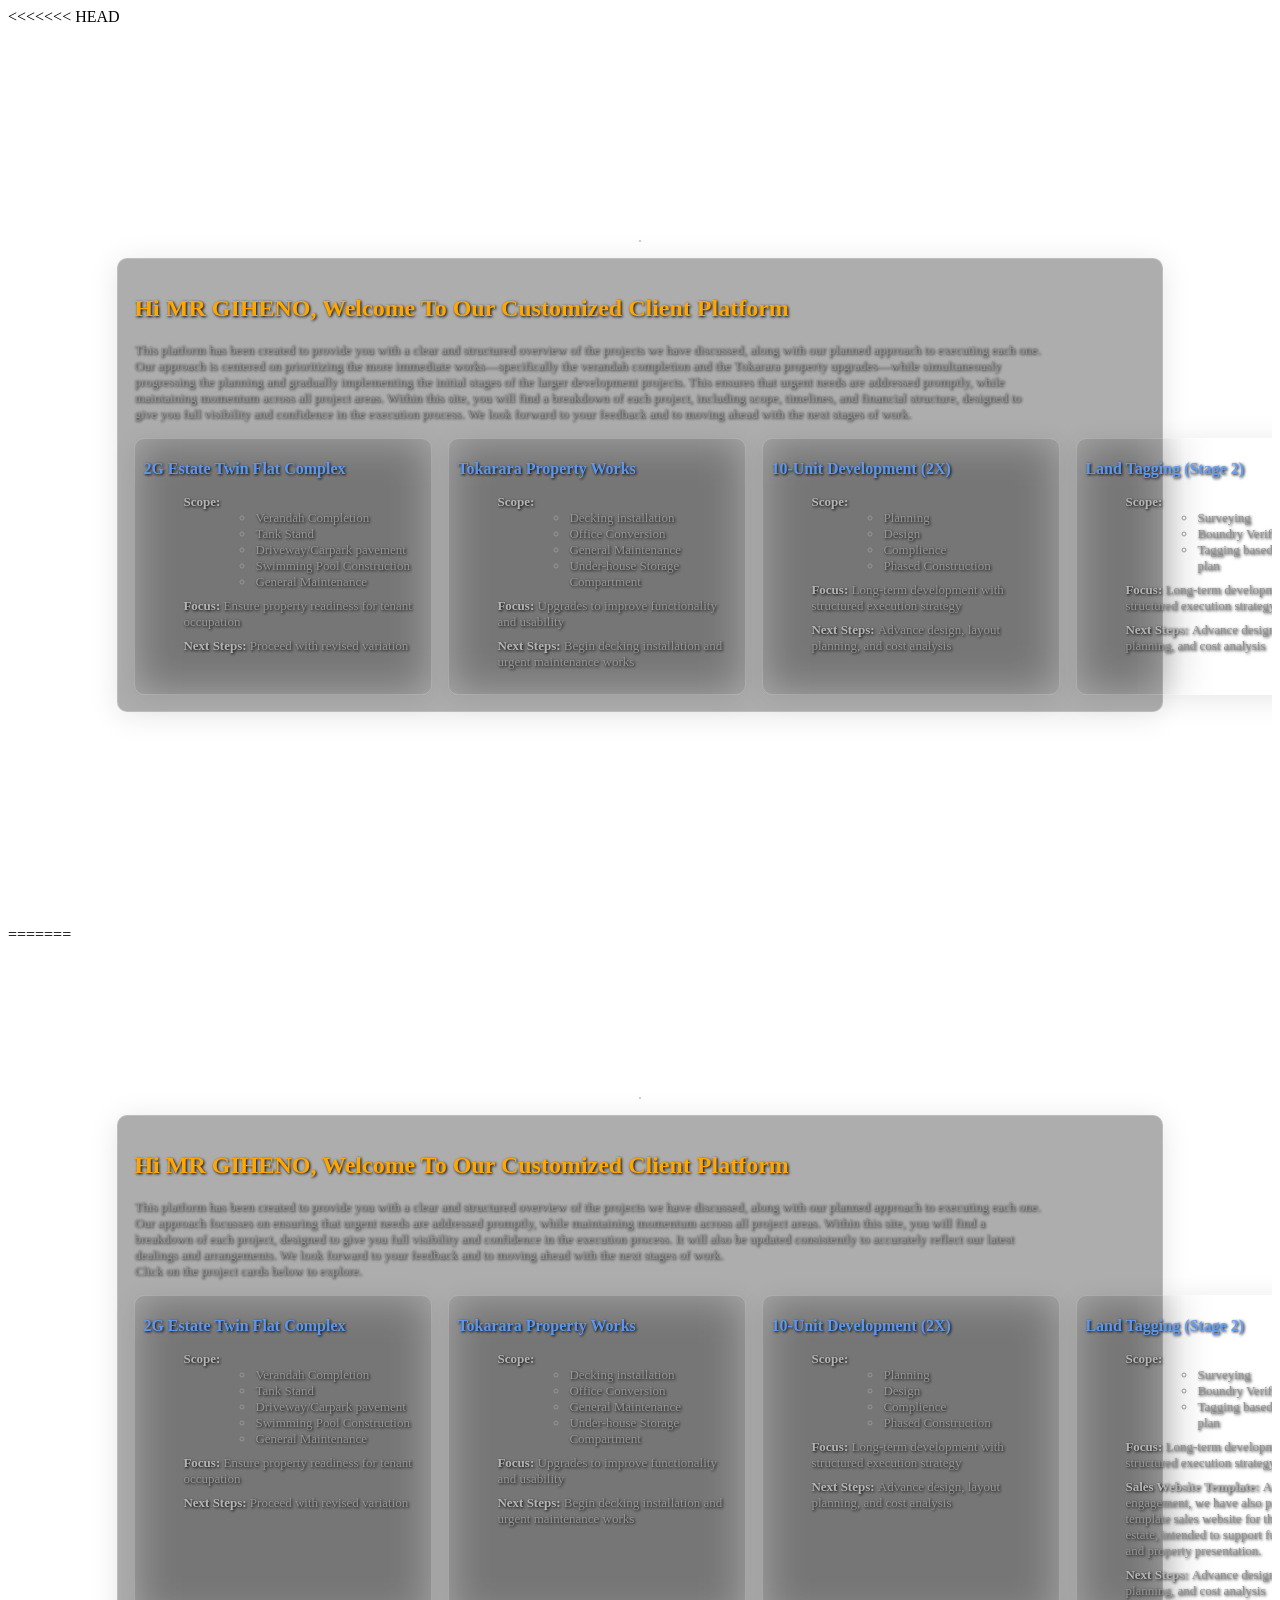
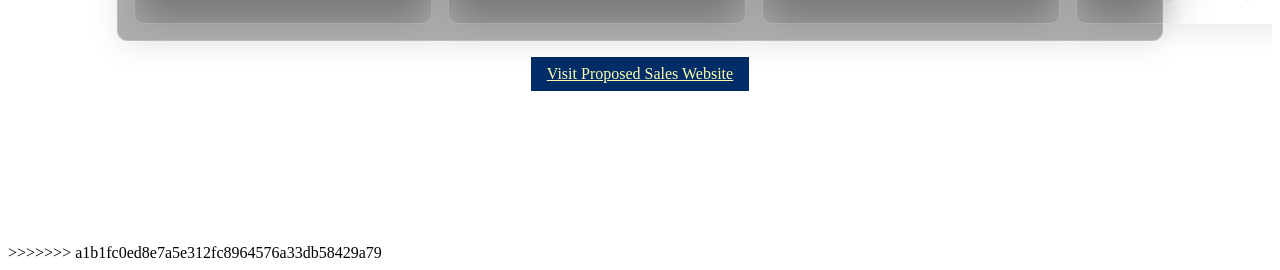
==== index.html @ f2ee9737 "Initial Commit" ====
<<<<<<< HEAD
<!DOCTYPE html>
<html lang="en">
<head>
    <meta charset="UTF-8">
    <meta name="viewport" content="width=device-width, initial-scale=1.0">
    <link rel="stylesheet" href="sales.css">
    <title>Client Page</title>
</head>
<body>
    <main>
        
        <section class="welcome-section">
            <img src="assets/RML-Logo.PNG" alt="">
        <div class="container">
            <h1>
            Hi MR GIHENO, Welcome To Our Customized Client Platform
        </h1>
        <p>
            This platform has been created to provide you with a clear and structured overview of the projects we have discussed, along with our planned approach to executing each one.
Our approach is centered on prioritizing the more immediate works—specifically the verandah completion and the Tokarara property upgrades—while simultaneously progressing the planning and gradually implementing the initial stages of the larger development projects. This ensures that urgent needs are addressed promptly, while maintaining momentum across all project areas.
Within this site, you will find a breakdown of each project, including scope, timelines, and financial structure, designed to give you full visibility and confidence in the execution process.
We look forward to your feedback and to moving ahead with the next stages of work.
        </p>
        <div class="cards-container">
            <a href="twinFlat.html" class="card">
                <h2>2G Estate Twin Flat Complex</h2>
                <ul class="card-content">
                    <li><strong>Scope: </strong>
                        <ul class="sub-tasks">
                            <li>Verandah Completion</li>
                            <li>Tank Stand</li>
                            <li>Driveway/Carpark pavement</li>
                            <li>Swimming Pool Construction</li>
                            <li>General Maintenance</li>
                        </ul>
                    </li>
                    <li><strong>Focus: </strong>Ensure property readiness for tenant occupation</li>
                    <li><strong>Next Steps: </strong>Proceed with revised variation</li>
                </ul>
            </a>
            <a href="toks.html" class="card">
                <h2>Tokarara Property Works</h2>
                <ul class="card-content">
                    <li><strong>Scope: </strong>
                        <ul class="sub-tasks">
                            <li>Decking installation</li>
                            <li>Office Conversion</li>
                            <li>General Maintenance</li>
                            <li>Under-house Storage Compartment</li>
                        </ul>
                    </li>
                    <li><strong>Focus: </strong>Upgrades to improve functionality and usability</li>
                    <li><strong>Next Steps: </strong>Begin decking installation and urgent maintenance works</li>
                </ul>
            </a>
            <a href="units.html" class="card">
                <h2>10-Unit Development (2X)</h2>
                <ul class="card-content">
                    <li><strong>Scope: </strong>
                        <ul class="sub-tasks">
                            <li>Planning</li>
                            <li>Design</li>
                            <li>Complience</li>
                            <li>Phased Construction</li>
                        </ul>
                    </li>
                    <li><strong>Focus: </strong>Long-term development with structured execution strategy</li>
                    <li><strong>Next Steps: </strong>Advance design, layout planning, and cost analysis</li>
                </ul>
            </a>
            <a href="stage2.html" class="card">
                <h2>Land Tagging (Stage 2)</h2>
                <ul class="card-content">
                    <li><strong>Scope: </strong>
                        <ul class="sub-tasks">
                            <li>Surveying</li>
                            <li>Boundry Verification</li>
                            <li>Tagging based on demarcation plan</li>
                        </ul>
                    </li>
                    <li><strong>Focus: </strong>Long-term development with structured execution strategy</li>
                    <li><strong>Next Steps: </strong>Advance design, layout planning, and cost analysis</li>
                </ul>
            </a>
        </div>
            </div>
    </section> 
    </main>
</body>
=======
<!DOCTYPE html>
<html lang="en">
<head>
    <meta charset="UTF-8">
    <meta name="viewport" content="width=device-width, initial-scale=1.0">
    <link rel="stylesheet" href="sales.css">
    <title>Client Page</title>
</head>
<body>
    <main>
        
        <section class="welcome-section">
            <img src="assets/RML-Logo.PNG" alt="">
        <div class="container">
            <h1>
            Hi MR GIHENO, Welcome To Our Customized Client Platform
        </h1>
        <p>
            This platform has been created to provide you with a clear and structured overview of the projects we have discussed, along with our planned approach to executing each one.
Our approach focusses on ensuring that urgent needs are addressed promptly, while maintaining momentum across all project areas.
Within this site, you will find a breakdown of each project, designed to give you full visibility and confidence in the execution process. It will also be updated consistently to accurately reflect our latest dealings and arrangements.
We look forward to your feedback and to moving ahead with the next stages of work.<br>
Click on the project cards below to explore.
        </p>
        <div class="cards-container">
            <a href="twinFlat.html" class="card">
                <h2>2G Estate Twin Flat Complex</h2>
                <ul class="card-content">
                    <li><strong>Scope: </strong>
                        <ul class="sub-tasks">
                            <li>Verandah Completion</li>
                            <li>Tank Stand</li>
                            <li>Driveway/Carpark pavement</li>
                            <li>Swimming Pool Construction</li>
                            <li>General Maintenance</li>
                        </ul>
                    </li>
                    <li><strong>Focus: </strong>Ensure property readiness for tenant occupation</li>
                    <li><strong>Next Steps: </strong>Proceed with revised variation</li>
                </ul>
            </a>
            <a href="toks.html" class="card">
                <h2>Tokarara Property Works</h2>
                <ul class="card-content">
                    <li><strong>Scope: </strong>
                        <ul class="sub-tasks">
                            <li>Decking installation</li>
                            <li>Office Conversion</li>
                            <li>General Maintenance</li>
                            <li>Under-house Storage Compartment</li>
                        </ul>
                    </li>
                    <li><strong>Focus: </strong>Upgrades to improve functionality and usability</li>
                    <li><strong>Next Steps: </strong>Begin decking installation and urgent maintenance works</li>
                </ul>
            </a>
            <a href="units.html" class="card">
                <h2>10-Unit Development (2X)</h2>
                <ul class="card-content">
                    <li><strong>Scope: </strong>
                        <ul class="sub-tasks">
                            <li>Planning</li>
                            <li>Design</li>
                            <li>Complience</li>
                            <li>Phased Construction</li>
                        </ul>
                    </li>
                    <li><strong>Focus: </strong>Long-term development with structured execution strategy</li>
                    <li><strong>Next Steps: </strong>Advance design, layout planning, and cost analysis</li>
                </ul>
            </a>
            <a href="tagging.html" class="card">
                <h2>Land Tagging (Stage 2)</h2>
                <ul class="card-content">
                    <li><strong>Scope: </strong>
                        <ul class="sub-tasks">
                            <li>Surveying</li>
                            <li>Boundry Verification</li>
                            <li>Tagging based on demarcation plan</li>
                        </ul>
                    </li>
                    <li><strong>Focus: </strong>Long-term development with structured execution strategy</li>
                    <li><strong>Sales Website Template: </strong>As part of our engagement, we have also prepared a template sales website for the proposed estate, intended to support future marketing and property presentation.<br></li>
                    <li><strong>Next Steps: </strong>Advance design, layout planning, and cost analysis</li>
                </ul>
            </a>
        </div>
            </div>
        <a href="salesPage.html" class="button">Visit Proposed Sales Website</a>
    </section> 
    </main>
</body>
>>>>>>> a1b1fc0ed8e7a5e312fc8964576a33db58429a79
</html>
---- sales.css ----
<<<<<<< HEAD
@import url('https://fonts.googleapis.com/css2?family=Montserrat:ital,wght@0,100..900;1,100..900&family=Roboto:ital,wght@0,100..900;1,100..900&display=swap');

*{
    font-family: Montserrat;
    margin: 0;
    padding: 0%;
    color: whitesmoke;
}
html,body{
    overflow-x: hidden;
}
.overlay{
    height: 100vh;
    width: 100%;
    position: absolute;
    z-index: 0;
}
.button{
    width: fit-content;
    height: fit-content;
    padding: .5rem 1rem;
    background-color: rgb(0, 45, 104);
    color: rgb(255, 255, 174);
}

.container{
    width: 80%;
    padding: 1rem;
    background: rgba(255, 255, 255, 0.06);
    background: rgba(0, 0, 0, 0.32);
    backdrop-filter: blur(8px) saturate(100%);
    -webkit-backdrop-filter: blur(8px) saturate(100%);
    border: 1px solid rgba(255, 255, 255, 0.2);
    box-shadow: 0 4px 30px rgba(0, 0, 0, 0.1);
    border-radius: 10px;
}

.welcome-section{
    width: 100%;
    height: 100vh;
    display: flex;
    flex-direction: column;
    justify-content: center;
    align-items: center;
    gap: 1rem;
    background-repeat: no-repeat;
    background-size: cover;
    background-position: right;
    background-image: url(assets/HeroBack00.jpg);
    
}
.welcome-section img{
    max-width: 70px;
    background: rgba(255, 255, 255, 0.06);
    background: rgba(0, 0, 0, 0.32);
    backdrop-filter: blur(8px) saturate(100%);
    -webkit-backdrop-filter: blur(8px) saturate(100%);
    border: 1px solid rgba(255, 255, 255, 0.2);
    box-shadow: 0 4px 30px rgba(0, 0, 0, 0.1);
    border-radius: 10px;
    
}
.welcome-section h1{
    z-index: 1;
    width: fit-content;
    color: #ffa600;
    text-shadow: black 1px 1px 3px;
}
.welcome-section p{
    width: 90%;
    max-width: 1100px;
    color: rgb(148, 148, 148);
    z-index: 1;
    margin: 1rem 0;
    text-shadow: black 1px 1px 3px;
}
.cards-container{
    display: flex;
    gap: 1rem;
    width: 100%;
}
.cards-container > *{
    flex: 1;
}
.card{
    border: solid .5px #00000040;
    border-radius: 10px;
    width: fit-content;
    padding: 1rem;
    max-width: 300px;
    min-width: 280;
    text-decoration: none;
    background: rgba(0, 0, 0, 0);
    backdrop-filter: blur(22px) saturate(100%);
    -webkit-backdrop-filter: blur(22px) saturate(100%);
    border: 1px solid rgba(255, 255, 255, 0.2);
    box-shadow: 0 4px 30px rgba(0, 0, 0, 0.1);
}
.card h2{
    color: #5d9effea;
    text-shadow: black 1px 1px 3px;
}
li{
    color: rgb(148, 148, 148);
    text-shadow: black 1px 1px 3px;
}
.card-content{
    list-style: none;
    display: flex;
    flex-direction: column;
    gap: .5rem;
    color: rgb(180, 180, 180);}
.sub-tasks > *{
    margin-left: 2rem;
}
strong{
    color: rgb(180, 180, 180);
    text-shadow: black 1px 1px 3px;
}



@media (max-width: 1440px) {
    p, li{
        font-size: small;
    }
    .card{
        padding: .5rem;
    }
    h2{
        font-size: 1rem;
    } 
    h1{
        font-size: 1.5rem;
    }
}
@media (max-width: 950px) {
    .cards-container{
        flex-direction: column;
        align-items: center;
    }
    .card{
        width: 90%;
        max-width: none;
    }
    .welcome-section{
        padding: 1rem 0rem;
        height: fit-content;
    }
=======
@import url('https://fonts.googleapis.com/css2?family=Montserrat:ital,wght@0,100..900;1,100..900&family=Roboto:ital,wght@0,100..900;1,100..900&display=swap');

*{
    font-family: Montserrat;
    margin: 0;
    padding: 0%;
    color: whitesmoke;
}
html,body{
    overflow-x: hidden;
}
.overlay{
    height: 100vh;
    width: 100%;
    position: absolute;
    z-index: 0;
}
.button{
    width: fit-content;
    height: fit-content;
    padding: .2rem .6rem;
    background-color: rgb(255, 0, 0);
    color: rgb(255, 255, 174);
    border-radius: 1rem;
    text-decoration: none;
    font-weight: 600;
    text-shadow: black 1px 1px 3px;
    display: flex;
    flex-direction: column;
    align-items: center;
}

.container{
    width: 80%;
    padding: 1rem;
    background: rgba(255, 255, 255, 0.06);
    background: rgba(0, 0, 0, 0.32);
    backdrop-filter: blur(8px) saturate(100%);
    -webkit-backdrop-filter: blur(8px) saturate(100%);
    border: 1px solid rgba(255, 255, 255, 0.2);
    box-shadow: 0 4px 30px rgba(0, 0, 0, 0.1);
    border-radius: 10px;
}

.welcome-section{
    width: 100%;
    height: 100vh;
    display: flex;
    flex-direction: column;
    justify-content: center;
    align-items: center;
    gap: 1rem;
    background-repeat: no-repeat;
    background-size: cover;
    background-position: right;
    background-image: url(assets/HeroBack00.jpg);
    
}
.welcome-section img{
    max-width: 70px;
    background: rgba(255, 255, 255, 0.06);
    background: rgba(0, 0, 0, 0.32);
    backdrop-filter: blur(8px) saturate(100%);
    -webkit-backdrop-filter: blur(8px) saturate(100%);
    border: 1px solid rgba(255, 255, 255, 0.2);
    box-shadow: 0 4px 30px rgba(0, 0, 0, 0.1);
    border-radius: 10px;
    
}
.welcome-section h1{
    z-index: 1;
    width: fit-content;
    color: #ffa600;
    text-shadow: black 1px 1px 3px;
}
.welcome-section p{
    width: 90%;
    max-width: 1100px;
    color: rgb(148, 148, 148);
    z-index: 1;
    margin: 1rem 0;
    text-shadow: black 1px 1px 3px;
}
.cards-container{
    display: flex;
    gap: 1rem;
    width: 100%;
}
.cards-container > *{
    flex: 1;
}
.card{
    border: solid .5px #00000040;
    border-radius: 10px;
    width: fit-content;
    padding: 1rem;
    max-width: 300px;
    min-width: 280;
    text-decoration: none;
    background: rgba(0, 0, 0, 0);
    backdrop-filter: blur(22px) saturate(100%);
    -webkit-backdrop-filter: blur(22px) saturate(100%);
    border: 1px solid rgba(255, 255, 255, 0.2);
    box-shadow: 0 4px 30px rgba(0, 0, 0, 0.1);
}
.card h2{
    color: #5d9effea;
    text-shadow: black 1px 1px 3px;
}
li{
    color: rgb(148, 148, 148);
    text-shadow: black 1px 1px 3px;
}
.card-content{
    list-style: none;
    display: flex;
    flex-direction: column;
    gap: .5rem;
    color: rgb(180, 180, 180);}
.sub-tasks > *{
    margin-left: 2rem;
}
strong{
    color: rgb(180, 180, 180);
    text-shadow: black 1px 1px 3px;
}



@media (max-width: 1440px) {
    p, li{
        font-size: small;
    }
    .card{
        padding: .5rem;
    }
    h2{
        font-size: 1rem;
    } 
    h1{
        font-size: 1.5rem;
    }
}
@media (max-width: 950px) {
    .cards-container{
        flex-direction: column;
        align-items: center;
    }
    .card{
        width: 90%;
        max-width: none;
    }
    .welcome-section{
        padding: 1rem 0rem;
        height: fit-content;
    }
>>>>>>> a1b1fc0ed8e7a5e312fc8964576a33db58429a79
}
---- sales.css ----
<<<<<<< HEAD
@import url('https://fonts.googleapis.com/css2?family=Montserrat:ital,wght@0,100..900;1,100..900&family=Roboto:ital,wght@0,100..900;1,100..900&display=swap');

*{
    font-family: Montserrat;
    margin: 0;
    padding: 0%;
    color: whitesmoke;
}
html,body{
    overflow-x: hidden;
}
.overlay{
    height: 100vh;
    width: 100%;
    position: absolute;
    z-index: 0;
}
.button{
    width: fit-content;
    height: fit-content;
    padding: .5rem 1rem;
    background-color: rgb(0, 45, 104);
    color: rgb(255, 255, 174);
}

.container{
    width: 80%;
    padding: 1rem;
    background: rgba(255, 255, 255, 0.06);
    background: rgba(0, 0, 0, 0.32);
    backdrop-filter: blur(8px) saturate(100%);
    -webkit-backdrop-filter: blur(8px) saturate(100%);
    border: 1px solid rgba(255, 255, 255, 0.2);
    box-shadow: 0 4px 30px rgba(0, 0, 0, 0.1);
    border-radius: 10px;
}

.welcome-section{
    width: 100%;
    height: 100vh;
    display: flex;
    flex-direction: column;
    justify-content: center;
    align-items: center;
    gap: 1rem;
    background-repeat: no-repeat;
    background-size: cover;
    background-position: right;
    background-image: url(assets/HeroBack00.jpg);
    
}
.welcome-section img{
    max-width: 70px;
    background: rgba(255, 255, 255, 0.06);
    background: rgba(0, 0, 0, 0.32);
    backdrop-filter: blur(8px) saturate(100%);
    -webkit-backdrop-filter: blur(8px) saturate(100%);
    border: 1px solid rgba(255, 255, 255, 0.2);
    box-shadow: 0 4px 30px rgba(0, 0, 0, 0.1);
    border-radius: 10px;
    
}
.welcome-section h1{
    z-index: 1;
    width: fit-content;
    color: #ffa600;
    text-shadow: black 1px 1px 3px;
}
.welcome-section p{
    width: 90%;
    max-width: 1100px;
    color: rgb(148, 148, 148);
    z-index: 1;
    margin: 1rem 0;
    text-shadow: black 1px 1px 3px;
}
.cards-container{
    display: flex;
    gap: 1rem;
    width: 100%;
}
.cards-container > *{
    flex: 1;
}
.card{
    border: solid .5px #00000040;
    border-radius: 10px;
    width: fit-content;
    padding: 1rem;
    max-width: 300px;
    min-width: 280;
    text-decoration: none;
    background: rgba(0, 0, 0, 0);
    backdrop-filter: blur(22px) saturate(100%);
    -webkit-backdrop-filter: blur(22px) saturate(100%);
    border: 1px solid rgba(255, 255, 255, 0.2);
    box-shadow: 0 4px 30px rgba(0, 0, 0, 0.1);
}
.card h2{
    color: #5d9effea;
    text-shadow: black 1px 1px 3px;
}
li{
    color: rgb(148, 148, 148);
    text-shadow: black 1px 1px 3px;
}
.card-content{
    list-style: none;
    display: flex;
    flex-direction: column;
    gap: .5rem;
    color: rgb(180, 180, 180);}
.sub-tasks > *{
    margin-left: 2rem;
}
strong{
    color: rgb(180, 180, 180);
    text-shadow: black 1px 1px 3px;
}



@media (max-width: 1440px) {
    p, li{
        font-size: small;
    }
    .card{
        padding: .5rem;
    }
    h2{
        font-size: 1rem;
    } 
    h1{
        font-size: 1.5rem;
    }
}
@media (max-width: 950px) {
    .cards-container{
        flex-direction: column;
        align-items: center;
    }
    .card{
        width: 90%;
        max-width: none;
    }
    .welcome-section{
        padding: 1rem 0rem;
        height: fit-content;
    }
=======
@import url('https://fonts.googleapis.com/css2?family=Montserrat:ital,wght@0,100..900;1,100..900&family=Roboto:ital,wght@0,100..900;1,100..900&display=swap');

*{
    font-family: Montserrat;
    margin: 0;
    padding: 0%;
    color: whitesmoke;
}
html,body{
    overflow-x: hidden;
}
.overlay{
    height: 100vh;
    width: 100%;
    position: absolute;
    z-index: 0;
}
.button{
    width: fit-content;
    height: fit-content;
    padding: .2rem .6rem;
    background-color: rgb(255, 0, 0);
    color: rgb(255, 255, 174);
    border-radius: 1rem;
    text-decoration: none;
    font-weight: 600;
    text-shadow: black 1px 1px 3px;
    display: flex;
    flex-direction: column;
    align-items: center;
}

.container{
    width: 80%;
    padding: 1rem;
    background: rgba(255, 255, 255, 0.06);
    background: rgba(0, 0, 0, 0.32);
    backdrop-filter: blur(8px) saturate(100%);
    -webkit-backdrop-filter: blur(8px) saturate(100%);
    border: 1px solid rgba(255, 255, 255, 0.2);
    box-shadow: 0 4px 30px rgba(0, 0, 0, 0.1);
    border-radius: 10px;
}

.welcome-section{
    width: 100%;
    height: 100vh;
    display: flex;
    flex-direction: column;
    justify-content: center;
    align-items: center;
    gap: 1rem;
    background-repeat: no-repeat;
    background-size: cover;
    background-position: right;
    background-image: url(assets/HeroBack00.jpg);
    
}
.welcome-section img{
    max-width: 70px;
    background: rgba(255, 255, 255, 0.06);
    background: rgba(0, 0, 0, 0.32);
    backdrop-filter: blur(8px) saturate(100%);
    -webkit-backdrop-filter: blur(8px) saturate(100%);
    border: 1px solid rgba(255, 255, 255, 0.2);
    box-shadow: 0 4px 30px rgba(0, 0, 0, 0.1);
    border-radius: 10px;
    
}
.welcome-section h1{
    z-index: 1;
    width: fit-content;
    color: #ffa600;
    text-shadow: black 1px 1px 3px;
}
.welcome-section p{
    width: 90%;
    max-width: 1100px;
    color: rgb(148, 148, 148);
    z-index: 1;
    margin: 1rem 0;
    text-shadow: black 1px 1px 3px;
}
.cards-container{
    display: flex;
    gap: 1rem;
    width: 100%;
}
.cards-container > *{
    flex: 1;
}
.card{
    border: solid .5px #00000040;
    border-radius: 10px;
    width: fit-content;
    padding: 1rem;
    max-width: 300px;
    min-width: 280;
    text-decoration: none;
    background: rgba(0, 0, 0, 0);
    backdrop-filter: blur(22px) saturate(100%);
    -webkit-backdrop-filter: blur(22px) saturate(100%);
    border: 1px solid rgba(255, 255, 255, 0.2);
    box-shadow: 0 4px 30px rgba(0, 0, 0, 0.1);
}
.card h2{
    color: #5d9effea;
    text-shadow: black 1px 1px 3px;
}
li{
    color: rgb(148, 148, 148);
    text-shadow: black 1px 1px 3px;
}
.card-content{
    list-style: none;
    display: flex;
    flex-direction: column;
    gap: .5rem;
    color: rgb(180, 180, 180);}
.sub-tasks > *{
    margin-left: 2rem;
}
strong{
    color: rgb(180, 180, 180);
    text-shadow: black 1px 1px 3px;
}



@media (max-width: 1440px) {
    p, li{
        font-size: small;
    }
    .card{
        padding: .5rem;
    }
    h2{
        font-size: 1rem;
    } 
    h1{
        font-size: 1.5rem;
    }
}
@media (max-width: 950px) {
    .cards-container{
        flex-direction: column;
        align-items: center;
    }
    .card{
        width: 90%;
        max-width: none;
    }
    .welcome-section{
        padding: 1rem 0rem;
        height: fit-content;
    }
>>>>>>> a1b1fc0ed8e7a5e312fc8964576a33db58429a79
}
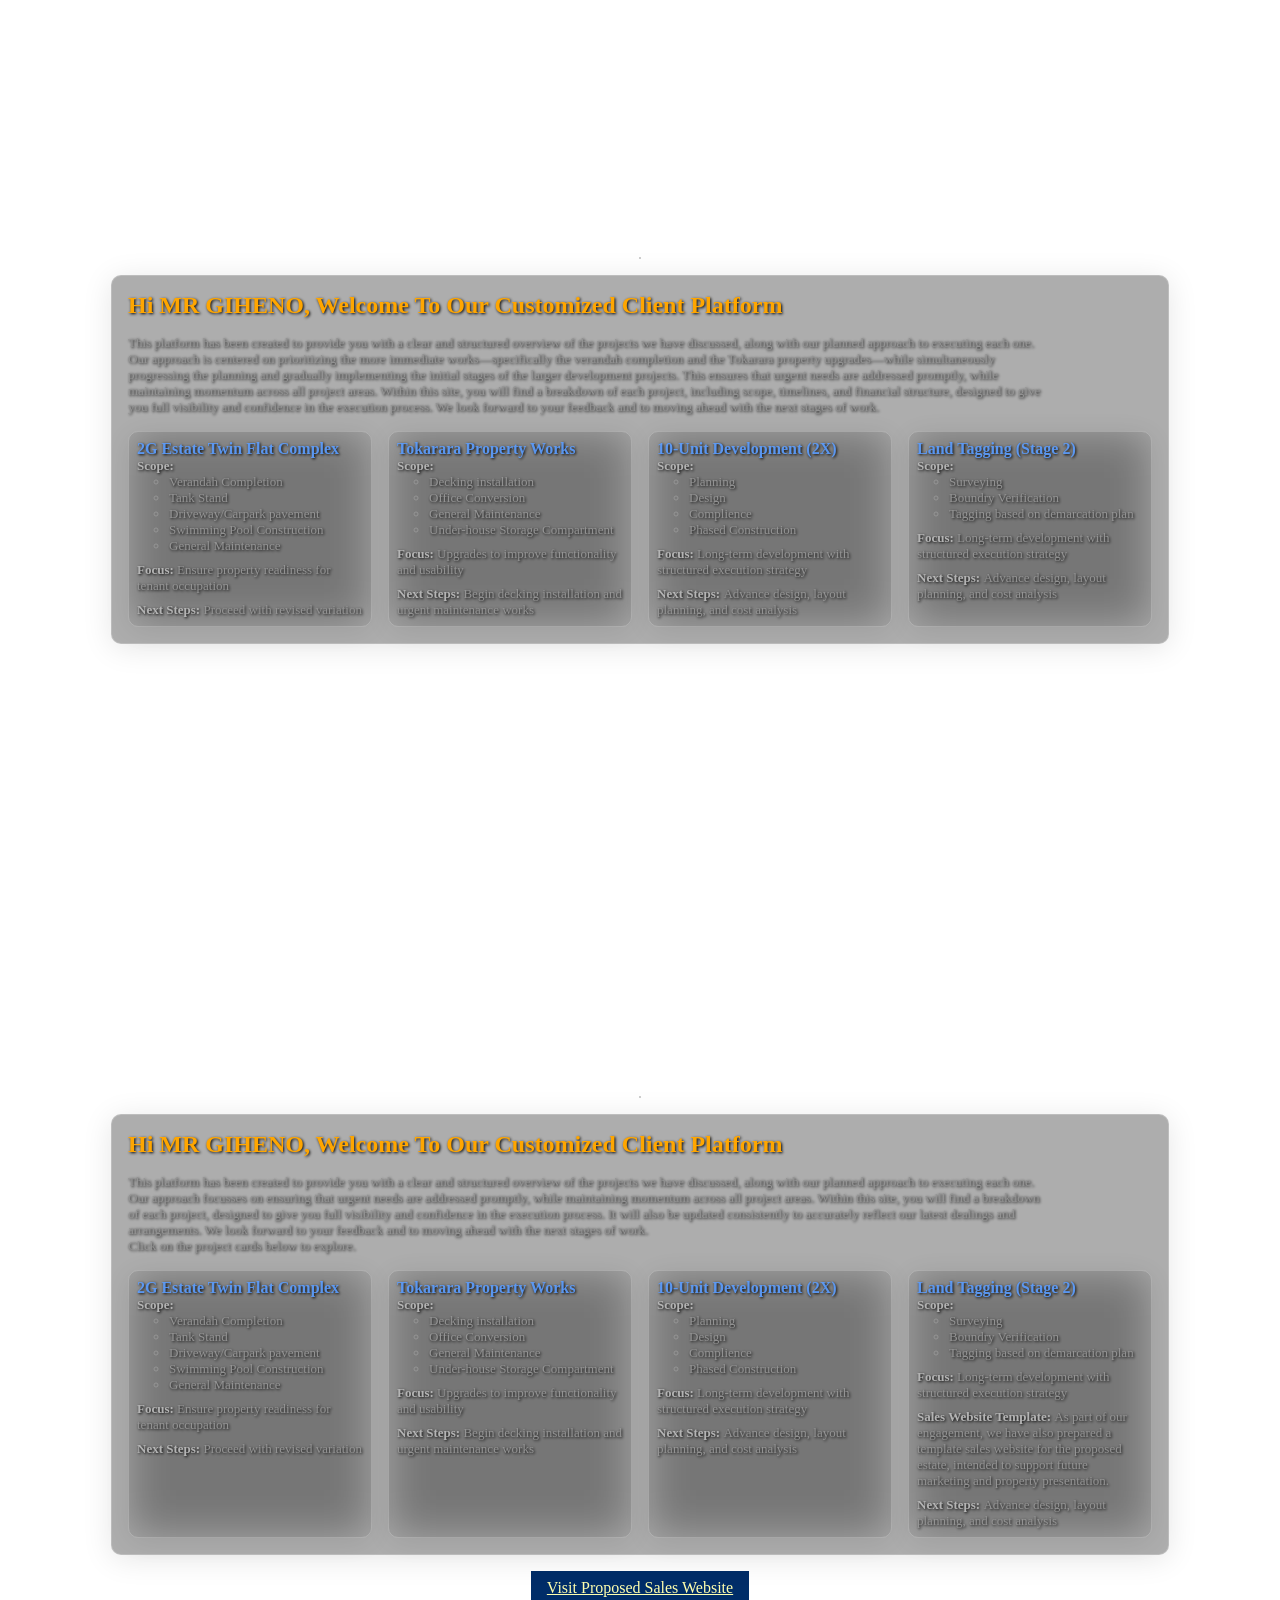
==== commit 63d1bfbc: "Add files via upload" ====
--- a/index.html
+++ b/index.html
@@ -1,4 +1,3 @@
-<<<<<<< HEAD
 <!DOCTYPE html>
 <html lang="en">
 <head>
@@ -88,98 +87,96 @@
     </section> 
     </main>
 </body>
-=======
-<!DOCTYPE html>
-<html lang="en">
-<head>
-    <meta charset="UTF-8">
-    <meta name="viewport" content="width=device-width, initial-scale=1.0">
-    <link rel="stylesheet" href="sales.css">
-    <title>Client Page</title>
-</head>
-<body>
-    <main>
-        
-        <section class="welcome-section">
-            <img src="assets/RML-Logo.PNG" alt="">
-        <div class="container">
-            <h1>
-            Hi MR GIHENO, Welcome To Our Customized Client Platform
-        </h1>
-        <p>
-            This platform has been created to provide you with a clear and structured overview of the projects we have discussed, along with our planned approach to executing each one.
-Our approach focusses on ensuring that urgent needs are addressed promptly, while maintaining momentum across all project areas.
-Within this site, you will find a breakdown of each project, designed to give you full visibility and confidence in the execution process. It will also be updated consistently to accurately reflect our latest dealings and arrangements.
-We look forward to your feedback and to moving ahead with the next stages of work.<br>
-Click on the project cards below to explore.
-        </p>
-        <div class="cards-container">
-            <a href="twinFlat.html" class="card">
-                <h2>2G Estate Twin Flat Complex</h2>
-                <ul class="card-content">
-                    <li><strong>Scope: </strong>
-                        <ul class="sub-tasks">
-                            <li>Verandah Completion</li>
-                            <li>Tank Stand</li>
-                            <li>Driveway/Carpark pavement</li>
-                            <li>Swimming Pool Construction</li>
-                            <li>General Maintenance</li>
-                        </ul>
-                    </li>
-                    <li><strong>Focus: </strong>Ensure property readiness for tenant occupation</li>
-                    <li><strong>Next Steps: </strong>Proceed with revised variation</li>
-                </ul>
-            </a>
-            <a href="toks.html" class="card">
-                <h2>Tokarara Property Works</h2>
-                <ul class="card-content">
-                    <li><strong>Scope: </strong>
-                        <ul class="sub-tasks">
-                            <li>Decking installation</li>
-                            <li>Office Conversion</li>
-                            <li>General Maintenance</li>
-                            <li>Under-house Storage Compartment</li>
-                        </ul>
-                    </li>
-                    <li><strong>Focus: </strong>Upgrades to improve functionality and usability</li>
-                    <li><strong>Next Steps: </strong>Begin decking installation and urgent maintenance works</li>
-                </ul>
-            </a>
-            <a href="units.html" class="card">
-                <h2>10-Unit Development (2X)</h2>
-                <ul class="card-content">
-                    <li><strong>Scope: </strong>
-                        <ul class="sub-tasks">
-                            <li>Planning</li>
-                            <li>Design</li>
-                            <li>Complience</li>
-                            <li>Phased Construction</li>
-                        </ul>
-                    </li>
-                    <li><strong>Focus: </strong>Long-term development with structured execution strategy</li>
-                    <li><strong>Next Steps: </strong>Advance design, layout planning, and cost analysis</li>
-                </ul>
-            </a>
-            <a href="tagging.html" class="card">
-                <h2>Land Tagging (Stage 2)</h2>
-                <ul class="card-content">
-                    <li><strong>Scope: </strong>
-                        <ul class="sub-tasks">
-                            <li>Surveying</li>
-                            <li>Boundry Verification</li>
-                            <li>Tagging based on demarcation plan</li>
-                        </ul>
-                    </li>
-                    <li><strong>Focus: </strong>Long-term development with structured execution strategy</li>
-                    <li><strong>Sales Website Template: </strong>As part of our engagement, we have also prepared a template sales website for the proposed estate, intended to support future marketing and property presentation.<br></li>
-                    <li><strong>Next Steps: </strong>Advance design, layout planning, and cost analysis</li>
-                </ul>
-            </a>
-        </div>
-            </div>
-        <a href="salesPage.html" class="button">Visit Proposed Sales Website</a>
-    </section> 
-    </main>
-</body>
->>>>>>> a1b1fc0ed8e7a5e312fc8964576a33db58429a79
+<!DOCTYPE html>
+<html lang="en">
+<head>
+    <meta charset="UTF-8">
+    <meta name="viewport" content="width=device-width, initial-scale=1.0">
+    <link rel="stylesheet" href="sales.css">
+    <title>Client Page</title>
+</head>
+<body>
+    <main>
+        
+        <section class="welcome-section">
+            <img src="assets/RML-Logo.PNG" alt="">
+        <div class="container">
+            <h1>
+            Hi MR GIHENO, Welcome To Our Customized Client Platform
+        </h1>
+        <p>
+            This platform has been created to provide you with a clear and structured overview of the projects we have discussed, along with our planned approach to executing each one.
+Our approach focusses on ensuring that urgent needs are addressed promptly, while maintaining momentum across all project areas.
+Within this site, you will find a breakdown of each project, designed to give you full visibility and confidence in the execution process. It will also be updated consistently to accurately reflect our latest dealings and arrangements.
+We look forward to your feedback and to moving ahead with the next stages of work.<br>
+Click on the project cards below to explore.
+        </p>
+        <div class="cards-container">
+            <a href="twinFlat.html" class="card">
+                <h2>2G Estate Twin Flat Complex</h2>
+                <ul class="card-content">
+                    <li><strong>Scope: </strong>
+                        <ul class="sub-tasks">
+                            <li>Verandah Completion</li>
+                            <li>Tank Stand</li>
+                            <li>Driveway/Carpark pavement</li>
+                            <li>Swimming Pool Construction</li>
+                            <li>General Maintenance</li>
+                        </ul>
+                    </li>
+                    <li><strong>Focus: </strong>Ensure property readiness for tenant occupation</li>
+                    <li><strong>Next Steps: </strong>Proceed with revised variation</li>
+                </ul>
+            </a>
+            <a href="toks.html" class="card">
+                <h2>Tokarara Property Works</h2>
+                <ul class="card-content">
+                    <li><strong>Scope: </strong>
+                        <ul class="sub-tasks">
+                            <li>Decking installation</li>
+                            <li>Office Conversion</li>
+                            <li>General Maintenance</li>
+                            <li>Under-house Storage Compartment</li>
+                        </ul>
+                    </li>
+                    <li><strong>Focus: </strong>Upgrades to improve functionality and usability</li>
+                    <li><strong>Next Steps: </strong>Begin decking installation and urgent maintenance works</li>
+                </ul>
+            </a>
+            <a href="units.html" class="card">
+                <h2>10-Unit Development (2X)</h2>
+                <ul class="card-content">
+                    <li><strong>Scope: </strong>
+                        <ul class="sub-tasks">
+                            <li>Planning</li>
+                            <li>Design</li>
+                            <li>Complience</li>
+                            <li>Phased Construction</li>
+                        </ul>
+                    </li>
+                    <li><strong>Focus: </strong>Long-term development with structured execution strategy</li>
+                    <li><strong>Next Steps: </strong>Advance design, layout planning, and cost analysis</li>
+                </ul>
+            </a>
+            <a href="tagging.html" class="card">
+                <h2>Land Tagging (Stage 2)</h2>
+                <ul class="card-content">
+                    <li><strong>Scope: </strong>
+                        <ul class="sub-tasks">
+                            <li>Surveying</li>
+                            <li>Boundry Verification</li>
+                            <li>Tagging based on demarcation plan</li>
+                        </ul>
+                    </li>
+                    <li><strong>Focus: </strong>Long-term development with structured execution strategy</li>
+                    <li><strong>Sales Website Template: </strong>As part of our engagement, we have also prepared a template sales website for the proposed estate, intended to support future marketing and property presentation.<br></li>
+                    <li><strong>Next Steps: </strong>Advance design, layout planning, and cost analysis</li>
+                </ul>
+            </a>
+        </div>
+            </div>
+        <a href="salesPage.html" class="button">Visit Proposed Sales Website</a>
+    </section> 
+    </main>
+</body>
 </html>
--- a/sales.css
+++ b/sales.css
@@ -1,154 +1,4 @@
-<<<<<<< HEAD
-@import url('https://fonts.googleapis.com/css2?family=Montserrat:ital,wght@0,100..900;1,100..900&family=Roboto:ital,wght@0,100..900;1,100..900&display=swap');
-
-*{
-    font-family: Montserrat;
-    margin: 0;
-    padding: 0%;
-    color: whitesmoke;
-}
-html,body{
-    overflow-x: hidden;
-}
-.overlay{
-    height: 100vh;
-    width: 100%;
-    position: absolute;
-    z-index: 0;
-}
-.button{
-    width: fit-content;
-    height: fit-content;
-    padding: .5rem 1rem;
-    background-color: rgb(0, 45, 104);
-    color: rgb(255, 255, 174);
-}
-
-.container{
-    width: 80%;
-    padding: 1rem;
-    background: rgba(255, 255, 255, 0.06);
-    background: rgba(0, 0, 0, 0.32);
-    backdrop-filter: blur(8px) saturate(100%);
-    -webkit-backdrop-filter: blur(8px) saturate(100%);
-    border: 1px solid rgba(255, 255, 255, 0.2);
-    box-shadow: 0 4px 30px rgba(0, 0, 0, 0.1);
-    border-radius: 10px;
-}
-
-.welcome-section{
-    width: 100%;
-    height: 100vh;
-    display: flex;
-    flex-direction: column;
-    justify-content: center;
-    align-items: center;
-    gap: 1rem;
-    background-repeat: no-repeat;
-    background-size: cover;
-    background-position: right;
-    background-image: url(assets/HeroBack00.jpg);
-    
-}
-.welcome-section img{
-    max-width: 70px;
-    background: rgba(255, 255, 255, 0.06);
-    background: rgba(0, 0, 0, 0.32);
-    backdrop-filter: blur(8px) saturate(100%);
-    -webkit-backdrop-filter: blur(8px) saturate(100%);
-    border: 1px solid rgba(255, 255, 255, 0.2);
-    box-shadow: 0 4px 30px rgba(0, 0, 0, 0.1);
-    border-radius: 10px;
-    
-}
-.welcome-section h1{
-    z-index: 1;
-    width: fit-content;
-    color: #ffa600;
-    text-shadow: black 1px 1px 3px;
-}
-.welcome-section p{
-    width: 90%;
-    max-width: 1100px;
-    color: rgb(148, 148, 148);
-    z-index: 1;
-    margin: 1rem 0;
-    text-shadow: black 1px 1px 3px;
-}
-.cards-container{
-    display: flex;
-    gap: 1rem;
-    width: 100%;
-}
-.cards-container > *{
-    flex: 1;
-}
-.card{
-    border: solid .5px #00000040;
-    border-radius: 10px;
-    width: fit-content;
-    padding: 1rem;
-    max-width: 300px;
-    min-width: 280;
-    text-decoration: none;
-    background: rgba(0, 0, 0, 0);
-    backdrop-filter: blur(22px) saturate(100%);
-    -webkit-backdrop-filter: blur(22px) saturate(100%);
-    border: 1px solid rgba(255, 255, 255, 0.2);
-    box-shadow: 0 4px 30px rgba(0, 0, 0, 0.1);
-}
-.card h2{
-    color: #5d9effea;
-    text-shadow: black 1px 1px 3px;
-}
-li{
-    color: rgb(148, 148, 148);
-    text-shadow: black 1px 1px 3px;
-}
-.card-content{
-    list-style: none;
-    display: flex;
-    flex-direction: column;
-    gap: .5rem;
-    color: rgb(180, 180, 180);}
-.sub-tasks > *{
-    margin-left: 2rem;
-}
-strong{
-    color: rgb(180, 180, 180);
-    text-shadow: black 1px 1px 3px;
-}
-
-
-
-@media (max-width: 1440px) {
-    p, li{
-        font-size: small;
-    }
-    .card{
-        padding: .5rem;
-    }
-    h2{
-        font-size: 1rem;
-    } 
-    h1{
-        font-size: 1.5rem;
-    }
-}
-@media (max-width: 950px) {
-    .cards-container{
-        flex-direction: column;
-        align-items: center;
-    }
-    .card{
-        width: 90%;
-        max-width: none;
-    }
-    .welcome-section{
-        padding: 1rem 0rem;
-        height: fit-content;
-    }
-=======
+
 @import url('https://fonts.googleapis.com/css2?family=Montserrat:ital,wght@0,100..900;1,100..900&family=Roboto:ital,wght@0,100..900;1,100..900&display=swap');
 
 *{
@@ -169,16 +19,9 @@
 .button{
     width: fit-content;
     height: fit-content;
-    padding: .2rem .6rem;
-    background-color: rgb(255, 0, 0);
+    padding: .5rem 1rem;
+    background-color: rgb(0, 45, 104);
     color: rgb(255, 255, 174);
-    border-radius: 1rem;
-    text-decoration: none;
-    font-weight: 600;
-    text-shadow: black 1px 1px 3px;
-    display: flex;
-    flex-direction: column;
-    align-items: center;
 }
 
 .container{
@@ -305,5 +148,162 @@
         padding: 1rem 0rem;
         height: fit-content;
     }
->>>>>>> a1b1fc0ed8e7a5e312fc8964576a33db58429a79
+=======
+@import url('https://fonts.googleapis.com/css2?family=Montserrat:ital,wght@0,100..900;1,100..900&family=Roboto:ital,wght@0,100..900;1,100..900&display=swap');
+
+*{
+    font-family: Montserrat;
+    margin: 0;
+    padding: 0%;
+    color: whitesmoke;
+}
+html,body{
+    overflow-x: hidden;
+}
+.overlay{
+    height: 100vh;
+    width: 100%;
+    position: absolute;
+    z-index: 0;
+}
+.button{
+    width: fit-content;
+    height: fit-content;
+    padding: .2rem .6rem;
+    background-color: rgb(255, 0, 0);
+    color: rgb(255, 255, 174);
+    border-radius: 1rem;
+    text-decoration: none;
+    font-weight: 600;
+    text-shadow: black 1px 1px 3px;
+    display: flex;
+    flex-direction: column;
+    align-items: center;
+}
+
+.container{
+    width: 80%;
+    padding: 1rem;
+    background: rgba(255, 255, 255, 0.06);
+    background: rgba(0, 0, 0, 0.32);
+    backdrop-filter: blur(8px) saturate(100%);
+    -webkit-backdrop-filter: blur(8px) saturate(100%);
+    border: 1px solid rgba(255, 255, 255, 0.2);
+    box-shadow: 0 4px 30px rgba(0, 0, 0, 0.1);
+    border-radius: 10px;
+}
+
+.welcome-section{
+    width: 100%;
+    height: 100vh;
+    display: flex;
+    flex-direction: column;
+    justify-content: center;
+    align-items: center;
+    gap: 1rem;
+    background-repeat: no-repeat;
+    background-size: cover;
+    background-position: right;
+    background-image: url(assets/HeroBack00.jpg);
+    
+}
+.welcome-section img{
+    max-width: 70px;
+    background: rgba(255, 255, 255, 0.06);
+    background: rgba(0, 0, 0, 0.32);
+    backdrop-filter: blur(8px) saturate(100%);
+    -webkit-backdrop-filter: blur(8px) saturate(100%);
+    border: 1px solid rgba(255, 255, 255, 0.2);
+    box-shadow: 0 4px 30px rgba(0, 0, 0, 0.1);
+    border-radius: 10px;
+    
+}
+.welcome-section h1{
+    z-index: 1;
+    width: fit-content;
+    color: #ffa600;
+    text-shadow: black 1px 1px 3px;
+}
+.welcome-section p{
+    width: 90%;
+    max-width: 1100px;
+    color: rgb(148, 148, 148);
+    z-index: 1;
+    margin: 1rem 0;
+    text-shadow: black 1px 1px 3px;
+}
+.cards-container{
+    display: flex;
+    gap: 1rem;
+    width: 100%;
+}
+.cards-container > *{
+    flex: 1;
+}
+.card{
+    border: solid .5px #00000040;
+    border-radius: 10px;
+    width: fit-content;
+    padding: 1rem;
+    max-width: 300px;
+    min-width: 280;
+    text-decoration: none;
+    background: rgba(0, 0, 0, 0);
+    backdrop-filter: blur(22px) saturate(100%);
+    -webkit-backdrop-filter: blur(22px) saturate(100%);
+    border: 1px solid rgba(255, 255, 255, 0.2);
+    box-shadow: 0 4px 30px rgba(0, 0, 0, 0.1);
+}
+.card h2{
+    color: #5d9effea;
+    text-shadow: black 1px 1px 3px;
+}
+li{
+    color: rgb(148, 148, 148);
+    text-shadow: black 1px 1px 3px;
+}
+.card-content{
+    list-style: none;
+    display: flex;
+    flex-direction: column;
+    gap: .5rem;
+    color: rgb(180, 180, 180);}
+.sub-tasks > *{
+    margin-left: 2rem;
+}
+strong{
+    color: rgb(180, 180, 180);
+    text-shadow: black 1px 1px 3px;
+}
+
+
+
+@media (max-width: 1440px) {
+    p, li{
+        font-size: small;
+    }
+    .card{
+        padding: .5rem;
+    }
+    h2{
+        font-size: 1rem;
+    } 
+    h1{
+        font-size: 1.5rem;
+    }
+}
+@media (max-width: 950px) {
+    .cards-container{
+        flex-direction: column;
+        align-items: center;
+    }
+    .card{
+        width: 90%;
+        max-width: none;
+    }
+    .welcome-section{
+        padding: 1rem 0rem;
+        height: fit-content;
+    }
+>>>>>>> a1b1fc0ed8e7a5e312fc8964576a33db58429a79
 }
--- a/sales.css
+++ b/sales.css
@@ -1,154 +1,4 @@
-<<<<<<< HEAD
-@import url('https://fonts.googleapis.com/css2?family=Montserrat:ital,wght@0,100..900;1,100..900&family=Roboto:ital,wght@0,100..900;1,100..900&display=swap');
-
-*{
-    font-family: Montserrat;
-    margin: 0;
-    padding: 0%;
-    color: whitesmoke;
-}
-html,body{
-    overflow-x: hidden;
-}
-.overlay{
-    height: 100vh;
-    width: 100%;
-    position: absolute;
-    z-index: 0;
-}
-.button{
-    width: fit-content;
-    height: fit-content;
-    padding: .5rem 1rem;
-    background-color: rgb(0, 45, 104);
-    color: rgb(255, 255, 174);
-}
-
-.container{
-    width: 80%;
-    padding: 1rem;
-    background: rgba(255, 255, 255, 0.06);
-    background: rgba(0, 0, 0, 0.32);
-    backdrop-filter: blur(8px) saturate(100%);
-    -webkit-backdrop-filter: blur(8px) saturate(100%);
-    border: 1px solid rgba(255, 255, 255, 0.2);
-    box-shadow: 0 4px 30px rgba(0, 0, 0, 0.1);
-    border-radius: 10px;
-}
-
-.welcome-section{
-    width: 100%;
-    height: 100vh;
-    display: flex;
-    flex-direction: column;
-    justify-content: center;
-    align-items: center;
-    gap: 1rem;
-    background-repeat: no-repeat;
-    background-size: cover;
-    background-position: right;
-    background-image: url(assets/HeroBack00.jpg);
-    
-}
-.welcome-section img{
-    max-width: 70px;
-    background: rgba(255, 255, 255, 0.06);
-    background: rgba(0, 0, 0, 0.32);
-    backdrop-filter: blur(8px) saturate(100%);
-    -webkit-backdrop-filter: blur(8px) saturate(100%);
-    border: 1px solid rgba(255, 255, 255, 0.2);
-    box-shadow: 0 4px 30px rgba(0, 0, 0, 0.1);
-    border-radius: 10px;
-    
-}
-.welcome-section h1{
-    z-index: 1;
-    width: fit-content;
-    color: #ffa600;
-    text-shadow: black 1px 1px 3px;
-}
-.welcome-section p{
-    width: 90%;
-    max-width: 1100px;
-    color: rgb(148, 148, 148);
-    z-index: 1;
-    margin: 1rem 0;
-    text-shadow: black 1px 1px 3px;
-}
-.cards-container{
-    display: flex;
-    gap: 1rem;
-    width: 100%;
-}
-.cards-container > *{
-    flex: 1;
-}
-.card{
-    border: solid .5px #00000040;
-    border-radius: 10px;
-    width: fit-content;
-    padding: 1rem;
-    max-width: 300px;
-    min-width: 280;
-    text-decoration: none;
-    background: rgba(0, 0, 0, 0);
-    backdrop-filter: blur(22px) saturate(100%);
-    -webkit-backdrop-filter: blur(22px) saturate(100%);
-    border: 1px solid rgba(255, 255, 255, 0.2);
-    box-shadow: 0 4px 30px rgba(0, 0, 0, 0.1);
-}
-.card h2{
-    color: #5d9effea;
-    text-shadow: black 1px 1px 3px;
-}
-li{
-    color: rgb(148, 148, 148);
-    text-shadow: black 1px 1px 3px;
-}
-.card-content{
-    list-style: none;
-    display: flex;
-    flex-direction: column;
-    gap: .5rem;
-    color: rgb(180, 180, 180);}
-.sub-tasks > *{
-    margin-left: 2rem;
-}
-strong{
-    color: rgb(180, 180, 180);
-    text-shadow: black 1px 1px 3px;
-}
-
-
-
-@media (max-width: 1440px) {
-    p, li{
-        font-size: small;
-    }
-    .card{
-        padding: .5rem;
-    }
-    h2{
-        font-size: 1rem;
-    } 
-    h1{
-        font-size: 1.5rem;
-    }
-}
-@media (max-width: 950px) {
-    .cards-container{
-        flex-direction: column;
-        align-items: center;
-    }
-    .card{
-        width: 90%;
-        max-width: none;
-    }
-    .welcome-section{
-        padding: 1rem 0rem;
-        height: fit-content;
-    }
-=======
+
 @import url('https://fonts.googleapis.com/css2?family=Montserrat:ital,wght@0,100..900;1,100..900&family=Roboto:ital,wght@0,100..900;1,100..900&display=swap');
 
 *{
@@ -169,16 +19,9 @@
 .button{
     width: fit-content;
     height: fit-content;
-    padding: .2rem .6rem;
-    background-color: rgb(255, 0, 0);
+    padding: .5rem 1rem;
+    background-color: rgb(0, 45, 104);
     color: rgb(255, 255, 174);
-    border-radius: 1rem;
-    text-decoration: none;
-    font-weight: 600;
-    text-shadow: black 1px 1px 3px;
-    display: flex;
-    flex-direction: column;
-    align-items: center;
 }
 
 .container{
@@ -305,5 +148,162 @@
         padding: 1rem 0rem;
         height: fit-content;
     }
->>>>>>> a1b1fc0ed8e7a5e312fc8964576a33db58429a79
+=======
+@import url('https://fonts.googleapis.com/css2?family=Montserrat:ital,wght@0,100..900;1,100..900&family=Roboto:ital,wght@0,100..900;1,100..900&display=swap');
+
+*{
+    font-family: Montserrat;
+    margin: 0;
+    padding: 0%;
+    color: whitesmoke;
+}
+html,body{
+    overflow-x: hidden;
+}
+.overlay{
+    height: 100vh;
+    width: 100%;
+    position: absolute;
+    z-index: 0;
+}
+.button{
+    width: fit-content;
+    height: fit-content;
+    padding: .2rem .6rem;
+    background-color: rgb(255, 0, 0);
+    color: rgb(255, 255, 174);
+    border-radius: 1rem;
+    text-decoration: none;
+    font-weight: 600;
+    text-shadow: black 1px 1px 3px;
+    display: flex;
+    flex-direction: column;
+    align-items: center;
+}
+
+.container{
+    width: 80%;
+    padding: 1rem;
+    background: rgba(255, 255, 255, 0.06);
+    background: rgba(0, 0, 0, 0.32);
+    backdrop-filter: blur(8px) saturate(100%);
+    -webkit-backdrop-filter: blur(8px) saturate(100%);
+    border: 1px solid rgba(255, 255, 255, 0.2);
+    box-shadow: 0 4px 30px rgba(0, 0, 0, 0.1);
+    border-radius: 10px;
+}
+
+.welcome-section{
+    width: 100%;
+    height: 100vh;
+    display: flex;
+    flex-direction: column;
+    justify-content: center;
+    align-items: center;
+    gap: 1rem;
+    background-repeat: no-repeat;
+    background-size: cover;
+    background-position: right;
+    background-image: url(assets/HeroBack00.jpg);
+    
+}
+.welcome-section img{
+    max-width: 70px;
+    background: rgba(255, 255, 255, 0.06);
+    background: rgba(0, 0, 0, 0.32);
+    backdrop-filter: blur(8px) saturate(100%);
+    -webkit-backdrop-filter: blur(8px) saturate(100%);
+    border: 1px solid rgba(255, 255, 255, 0.2);
+    box-shadow: 0 4px 30px rgba(0, 0, 0, 0.1);
+    border-radius: 10px;
+    
+}
+.welcome-section h1{
+    z-index: 1;
+    width: fit-content;
+    color: #ffa600;
+    text-shadow: black 1px 1px 3px;
+}
+.welcome-section p{
+    width: 90%;
+    max-width: 1100px;
+    color: rgb(148, 148, 148);
+    z-index: 1;
+    margin: 1rem 0;
+    text-shadow: black 1px 1px 3px;
+}
+.cards-container{
+    display: flex;
+    gap: 1rem;
+    width: 100%;
+}
+.cards-container > *{
+    flex: 1;
+}
+.card{
+    border: solid .5px #00000040;
+    border-radius: 10px;
+    width: fit-content;
+    padding: 1rem;
+    max-width: 300px;
+    min-width: 280;
+    text-decoration: none;
+    background: rgba(0, 0, 0, 0);
+    backdrop-filter: blur(22px) saturate(100%);
+    -webkit-backdrop-filter: blur(22px) saturate(100%);
+    border: 1px solid rgba(255, 255, 255, 0.2);
+    box-shadow: 0 4px 30px rgba(0, 0, 0, 0.1);
+}
+.card h2{
+    color: #5d9effea;
+    text-shadow: black 1px 1px 3px;
+}
+li{
+    color: rgb(148, 148, 148);
+    text-shadow: black 1px 1px 3px;
+}
+.card-content{
+    list-style: none;
+    display: flex;
+    flex-direction: column;
+    gap: .5rem;
+    color: rgb(180, 180, 180);}
+.sub-tasks > *{
+    margin-left: 2rem;
+}
+strong{
+    color: rgb(180, 180, 180);
+    text-shadow: black 1px 1px 3px;
+}
+
+
+
+@media (max-width: 1440px) {
+    p, li{
+        font-size: small;
+    }
+    .card{
+        padding: .5rem;
+    }
+    h2{
+        font-size: 1rem;
+    } 
+    h1{
+        font-size: 1.5rem;
+    }
+}
+@media (max-width: 950px) {
+    .cards-container{
+        flex-direction: column;
+        align-items: center;
+    }
+    .card{
+        width: 90%;
+        max-width: none;
+    }
+    .welcome-section{
+        padding: 1rem 0rem;
+        height: fit-content;
+    }
+>>>>>>> a1b1fc0ed8e7a5e312fc8964576a33db58429a79
 }
